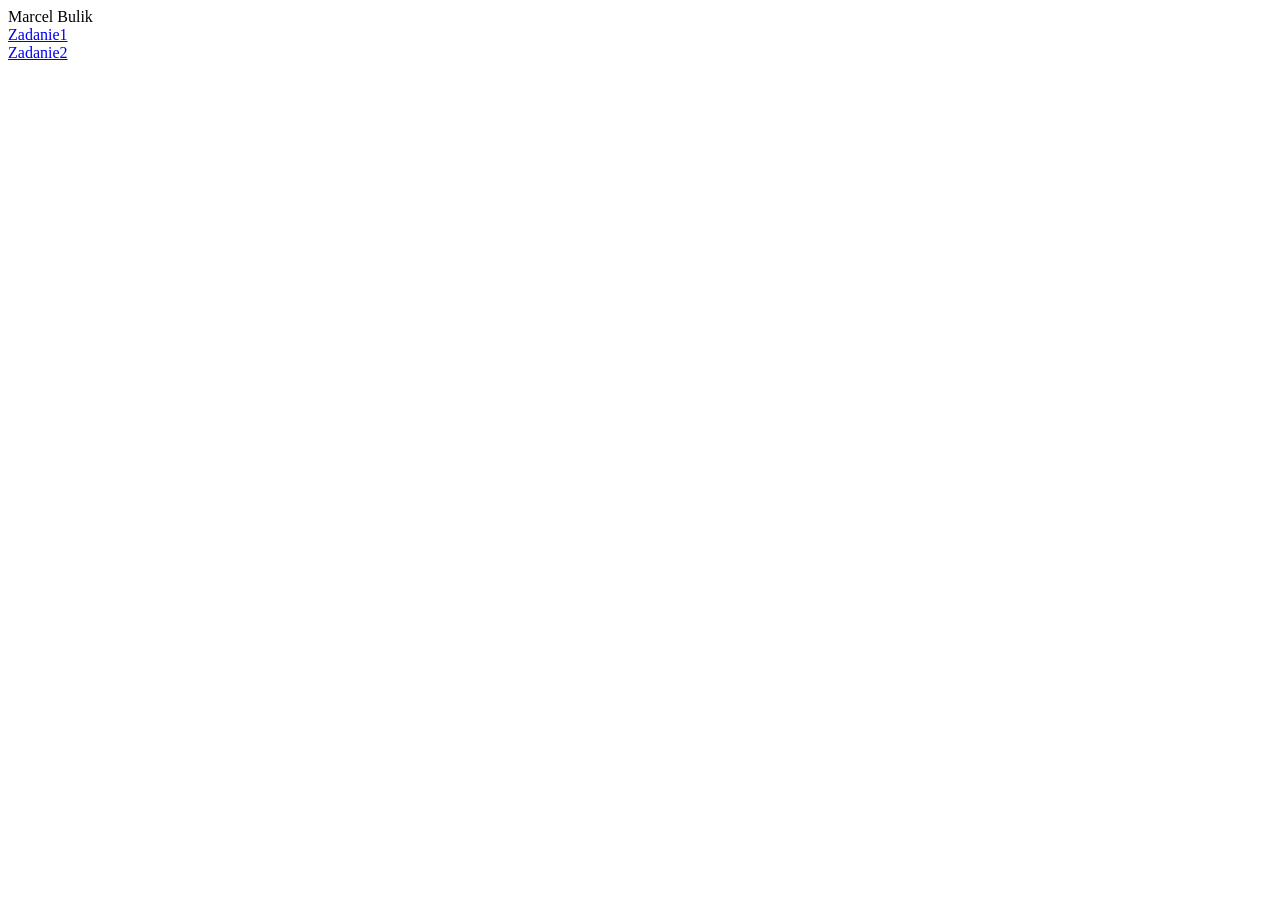
==== index.html @ c60c34b7 "Update index.html" ====
<!doctype html>
<html>
<head>
<meta charset="utf-8">
<meta name="description" content="Tu wpisz opis zawartości strony">
<title></title>
</head>
<body>
Marcel Bulik<br>
<a href="https://marcelbulik.github.io/zad1">Zadanie1</a><br>
<a href="https://marcelbulik.github.io/zad2">Zadanie2</a><br>

</body>
</html>
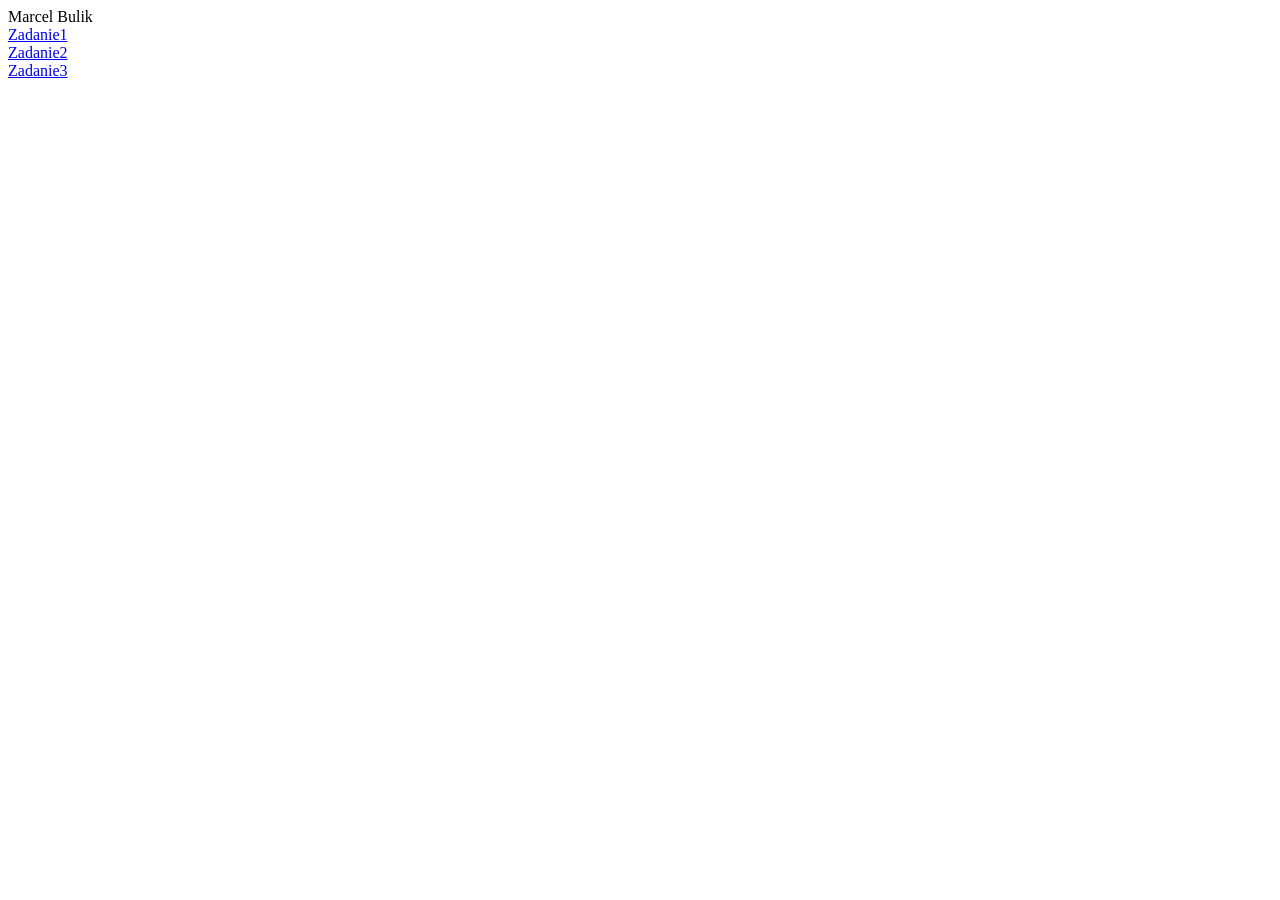
==== commit 46e319d2: "Update index.html" ====
--- a/index.html
+++ b/index.html
@@ -9,6 +9,7 @@
 Marcel Bulik<br>
 <a href="https://marcelbulik.github.io/zad1">Zadanie1</a><br>
 <a href="https://marcelbulik.github.io/zad2">Zadanie2</a><br>
+<a href="https://marcelbulik.github.io/zadanie3/zadanie3">Zadanie3</a><br>
 
 </body>
 </html>
@@ -16,3 +17,4 @@
 
 
 
+
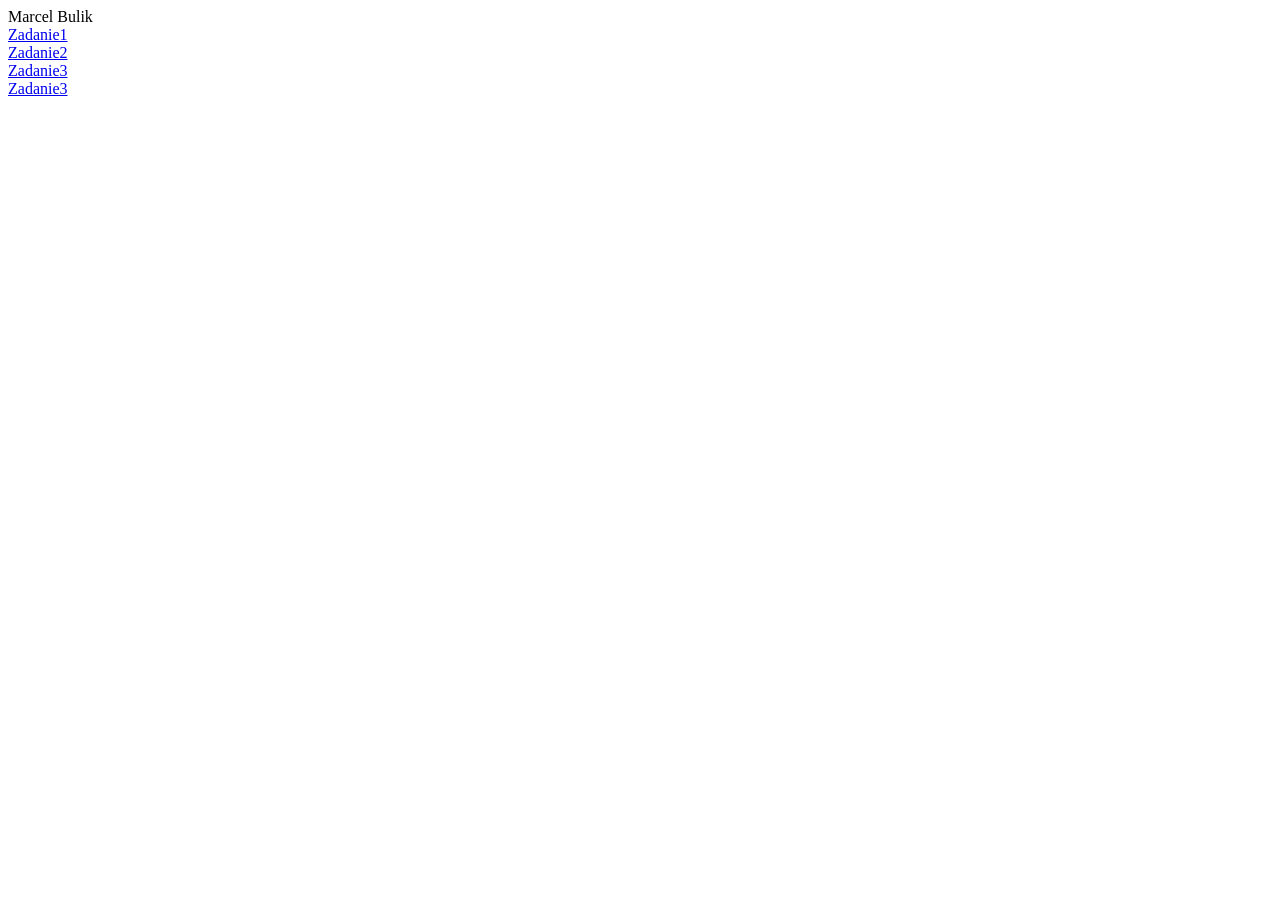
==== commit 1d4cb298: "Update index.html" ====
--- a/index.html
+++ b/index.html
@@ -10,7 +10,7 @@
 <a href="https://marcelbulik.github.io/zad1">Zadanie1</a><br>
 <a href="https://marcelbulik.github.io/zad2">Zadanie2</a><br>
 <a href="https://marcelbulik.github.io/zadanie3/zadanie3">Zadanie3</a><br>
-
+<a href="https://marcelbulik.github.io/zad4/">Zadanie3</a><br>
 </body>
 </html>
 
@@ -18,3 +18,4 @@
 
 
 
+
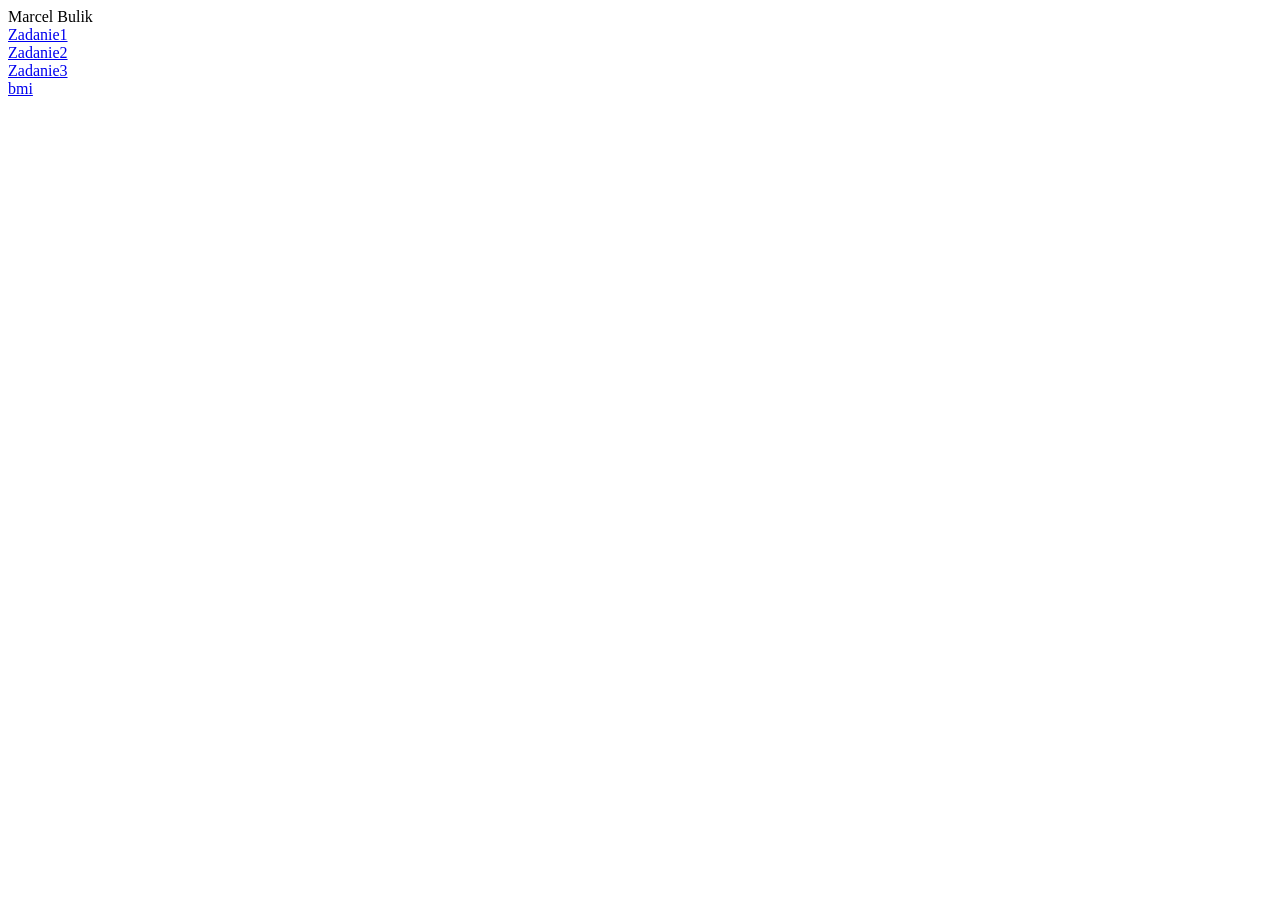
==== commit a194297c: "Update index.html" ====
--- a/index.html
+++ b/index.html
@@ -10,7 +10,7 @@
 <a href="https://marcelbulik.github.io/zad1">Zadanie1</a><br>
 <a href="https://marcelbulik.github.io/zad2">Zadanie2</a><br>
 <a href="https://marcelbulik.github.io/zadanie3/zadanie3">Zadanie3</a><br>
-<a href="https://marcelbulik.github.io/zad4/">Zadanie3</a><br>
+<a href="https://marcelbulik.github.io/zad4/bmi.html">bmi</a><br>
 </body>
 </html>
 
@@ -19,3 +19,4 @@
 
 
 
+
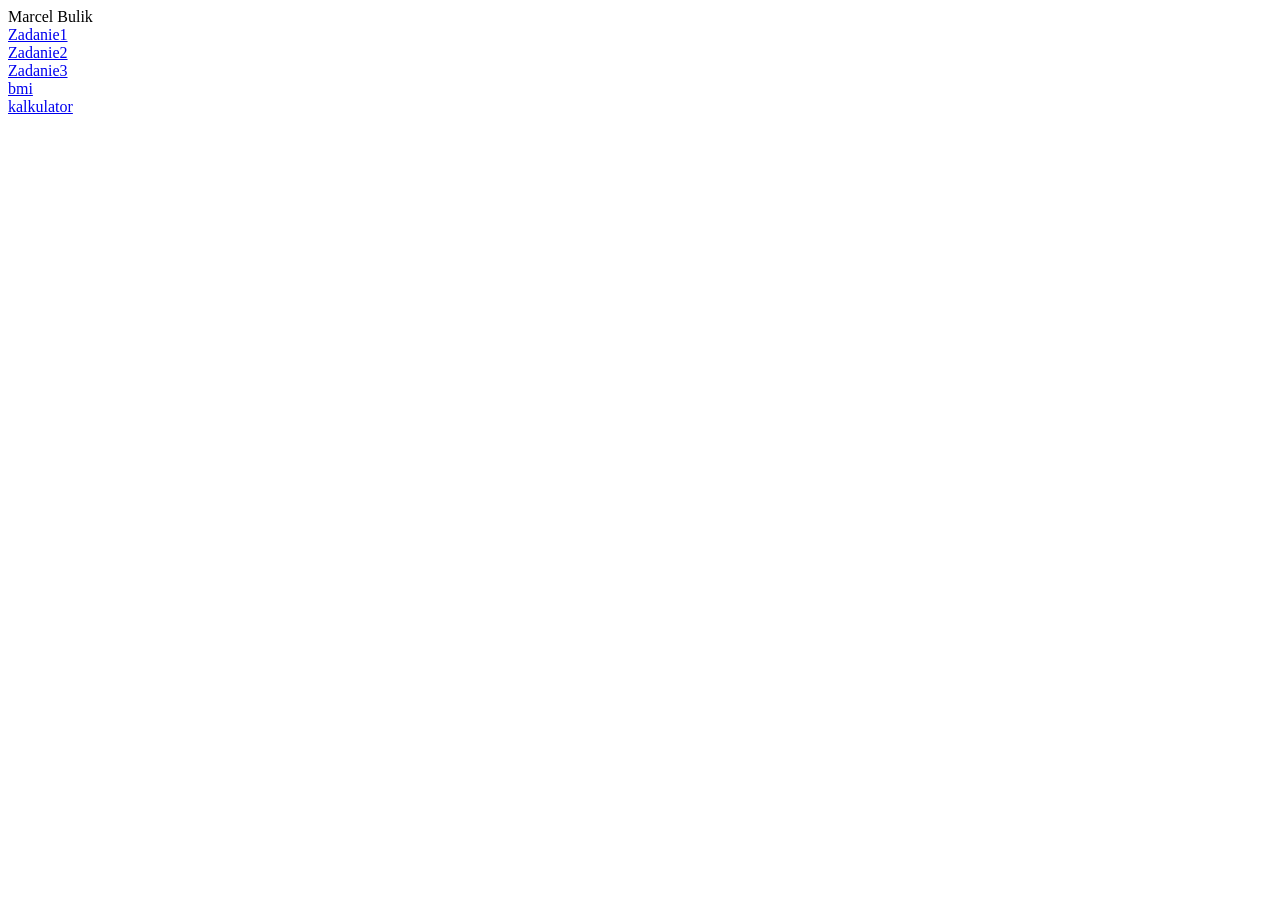
==== commit e73c82a4: "Update index.html" ====
--- a/index.html
+++ b/index.html
@@ -11,6 +11,7 @@
 <a href="https://marcelbulik.github.io/zad2">Zadanie2</a><br>
 <a href="https://marcelbulik.github.io/zadanie3/zadanie3">Zadanie3</a><br>
 <a href="https://marcelbulik.github.io/zad4/bmi.html">bmi</a><br>
+  <a href="https://marcelbulik.github.io/zad4/kalkulator.html">kalkulator</a><br>
 </body>
 </html>
 
@@ -20,3 +21,4 @@
 
 
 
+
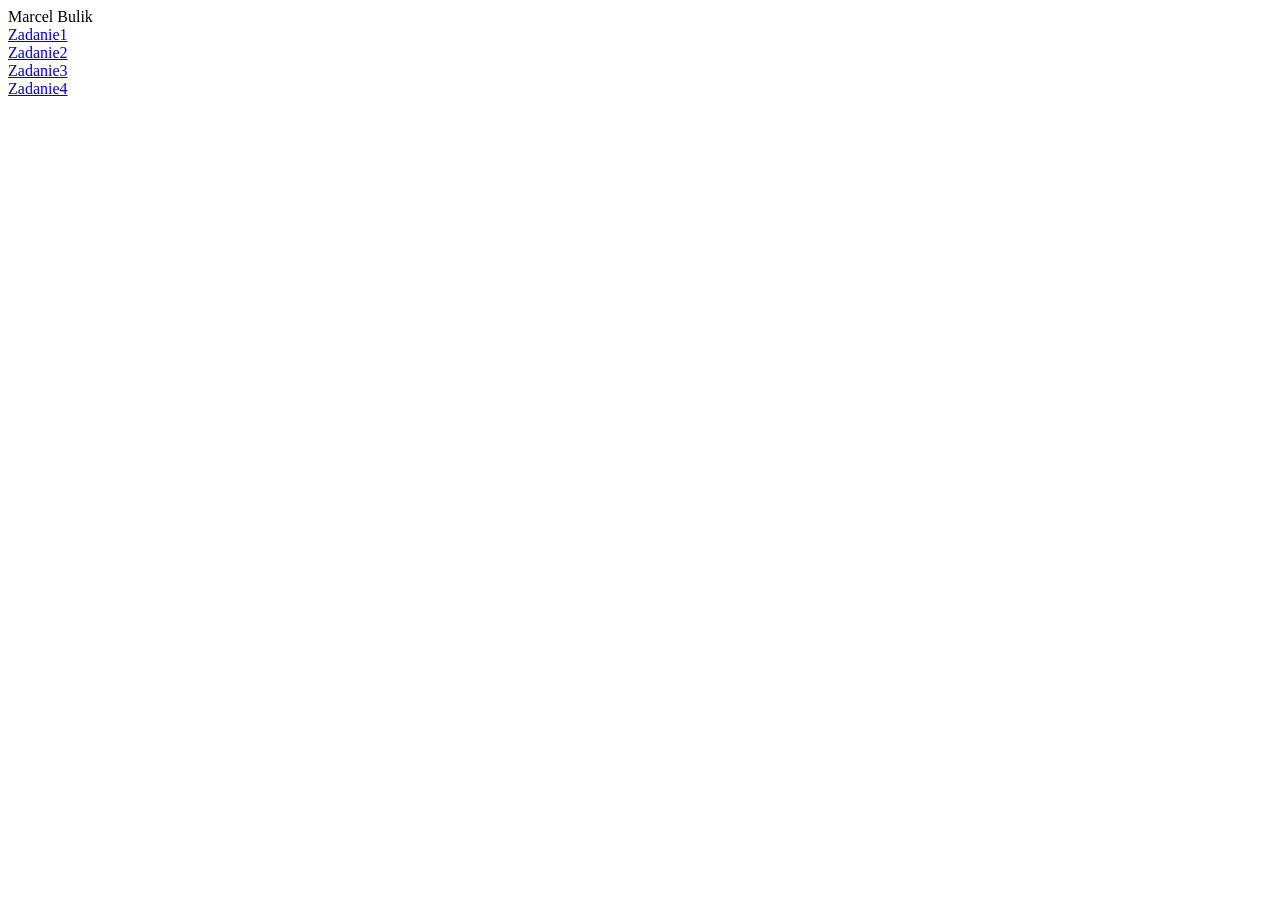
==== commit 062d60ce: "Update index.html" ====
--- a/index.html
+++ b/index.html
@@ -10,8 +10,7 @@
 <a href="https://marcelbulik.github.io/zad1">Zadanie1</a><br>
 <a href="https://marcelbulik.github.io/zad2">Zadanie2</a><br>
 <a href="https://marcelbulik.github.io/zadanie3/zadanie3">Zadanie3</a><br>
-<a href="https://marcelbulik.github.io/zad4/bmi.html">bmi</a><br>
-  <a href="https://marcelbulik.github.io/zad4/kalkulator.html">kalkulator</a><br>
+<a href="https://marcelbulik.github.io/zad4">Zadanie4</a><br>
 </body>
 </html>
 
@@ -22,3 +21,4 @@
 
 
 
+
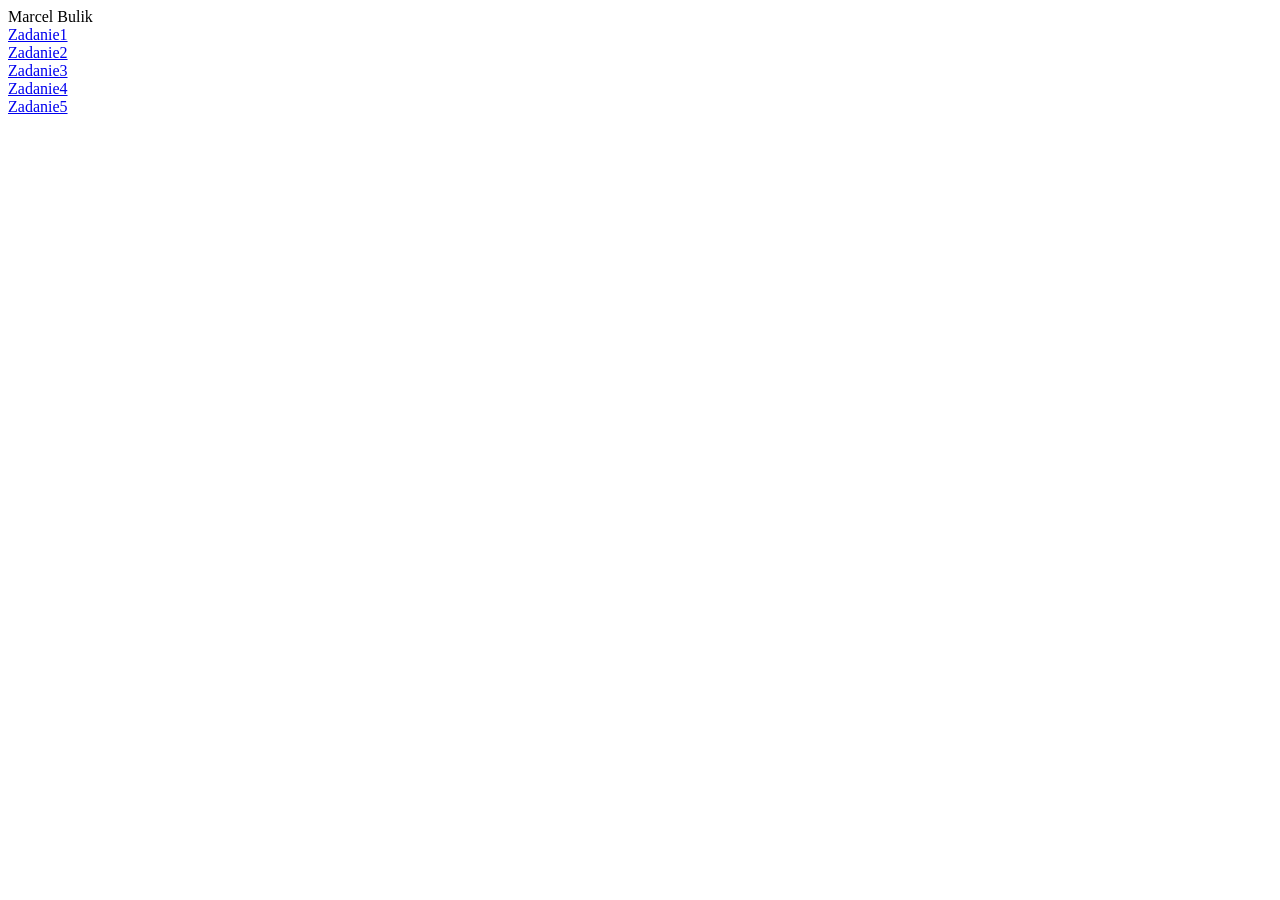
==== commit 2728d8ef: "Update index.html" ====
--- a/index.html
+++ b/index.html
@@ -10,7 +10,8 @@
 <a href="https://marcelbulik.github.io/zad1">Zadanie1</a><br>
 <a href="https://marcelbulik.github.io/zad2">Zadanie2</a><br>
 <a href="https://marcelbulik.github.io/zadanie3/zadanie3">Zadanie3</a><br>
-<a href="https://marcelbulik.github.io/zad4">Zadanie4</a><br>
+<a href="https://marcelbulik.github.io/zad4/otwarcie.html">Zadanie4</a><br>
+<a href="https://marcelbulik.github.io/zad5/zadaniee.html">Zadanie5</a><br>
 </body>
 </html>
 
@@ -22,3 +23,5 @@
 
 
 
+
+
